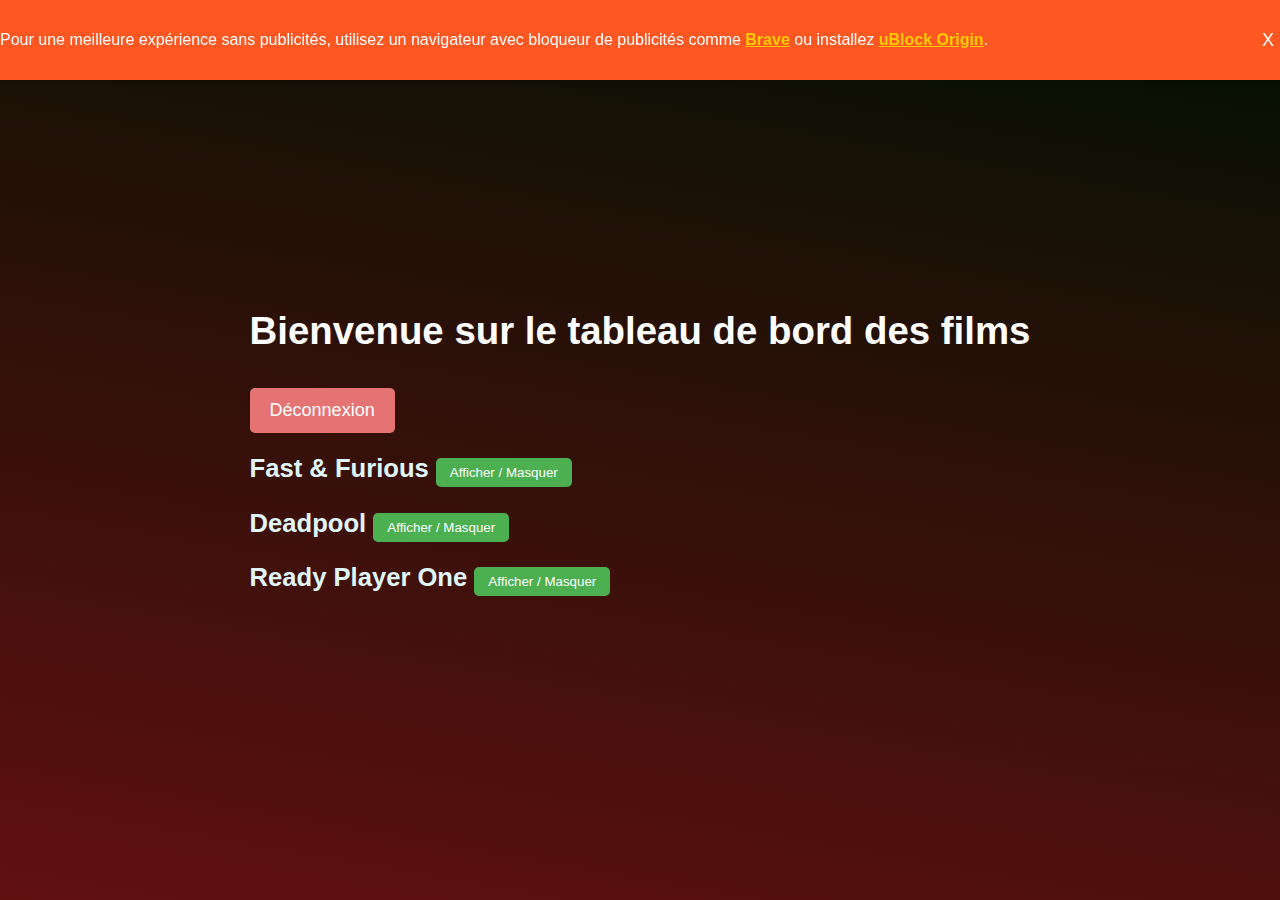
==== dashboard.html @ fcf7fc5c "Update dashboard.html" ====
<!DOCTYPE html>
<html lang="fr">
<head>
    <meta charset="UTF-8">
    <meta name="viewport" content="width=device-width, initial-scale=1.0">
    <title>Dashboard - Films</title>
    <link rel="stylesheet" href="dashboard.css">
</head>
<body>
    <!-- Bannière Adblock -->
    <div id="adblock-banner">
        <p>Pour une meilleure expérience sans publicités, utilisez un navigateur avec bloqueur de publicités comme 
            <a href="https://brave.com" target="_blank">Brave</a> ou installez 
            <a href="https://ublockorigin.com/" target="_blank">uBlock Origin</a>.
        </p>
        <button onclick="closeBanner()">X</button>
    </div>

    <div class="dashboard-container">
        <!-- Entête -->
        <header class="header">
            <h1>Bienvenue sur le tableau de bord des films</h1>
            <button class="logout-btn" onclick="logout()">Déconnexion</button>
        </header>

        <!-- Contenu Principal -->
        <main class="main-content">
            <!-- Catégorie Fast & Furious -->
            <section class="category" id="fast-furious">
                <h2>Fast & Furious <button class="toggle-btn" onclick="toggleCategory('fast-furious')">Afficher / Masquer</button></h2>
                <div class="movies" id="fast-furious-movies">
                    <div class="card">
                        <h3>Fast & Furious 1</h3>
                        <iframe src="https://filemoon.sx/e/dluwszk086er" scrolling="no" allowfullscreen></iframe>
                    </div>
                    <div class="card">
                        <h3>Fast & Furious 2</h3>
                        <iframe src="https://filemoon.sx/e/pdxjuwy2wwd1" scrolling="no" allowfullscreen></iframe>
                    </div>
                    <div class="card">
                        <h3>Fast & Furious 4</h3>
                        <iframe src="https://filemoon.sx/e/5wja6y3ff2u6" scrolling="no" allowfullscreen></iframe>
                    </div>
                    <div class="card">
                        <h3>Fast & Furious 5</h3>
                        <iframe src="https://filemoon.sx/e/ckd4zeqxc0ks" scrolling="no" allowfullscreen></iframe>
                    </div>
                    <div class="card">
                        <h3>Fast & Furious 6</h3>
                        <iframe src="https://filemoon.sx/e/j1ng3m4km0ec" scrolling="no" allowfullscreen></iframe>
                    </div>
                    <div class="card">
                        <h3>Fast & Furious 10</h3>
                        <iframe src="https://filemoon.sx/e/qsmsrk2k0zml" scrolling="no" allowfullscreen></iframe>
                    </div>
                </div>
            </section>

            <!-- Catégorie Deadpool -->
            <section class="category" id="deadpool">
                <h2>Deadpool <button class="toggle-btn" onclick="toggleCategory('deadpool')">Afficher / Masquer</button></h2>
                <div class="movies" id="deadpool-movies">
                    <div class="card">
                        <h3>Deadpool 1</h3>
                        <iframe src="https://filemoon.sx/e/niqfq9ldwoxt" scrolling="no" allowfullscreen></iframe>
                    </div>
                    <div class="card">
                        <h3>Deadpool 2</h3>
                        <iframe src="https://filemoon.sx/e/k35iogdyle2h" scrolling="no" allowfullscreen></iframe>
                    </div>
                    <div class="card">
                        <h3>Deadpool & Wolverine</h3>
                        <iframe src="https://filemoon.sx/e/te74gxx6qgci" scrolling="no" allowfullscreen></iframe>
                    </div>
                </div>
            </section>

            <!-- Catégorie Ready Player One -->
            <section class="category" id="ready-player-one">
                <h2>Ready Player One <button class="toggle-btn" onclick="toggleCategory('ready-player-one')">Afficher / Masquer</button></h2>
                <div class="movies" id="ready-player-one-movies">
                    <div class="card">
                        <h3>Ready Player One</h3>
                        <iframe src="https://filemoon.sx/e/lri81845b99q" scrolling="no" allowfullscreen></iframe>
                    </div>
                </div>
            </section>
        </main>
    </div>

    <script>
        // Fonction pour masquer ou afficher une catégorie
        function toggleCategory(categoryId) {
            const category = document.getElementById(categoryId + '-movies');
            category.style.display = category.style.display === 'none' ? 'block' : 'none';
        }

        // Fonction pour fermer la bannière
        function closeBanner() {
            const banner = document.getElementById('adblock-banner');
            banner.style.display = 'none';
        }

        // Fonction de déconnexion
        function logout() {
            window.location.href = 'index.html';
        }
    </script>
</body>
                                         </html>
---- dashboard.css ----
/* Styles généraux */
body {
    margin: 0;
    font-family: 'Arial', sans-serif;
    background: linear-gradient(10deg, #611010, #011102);
    color: #fff;
    display: flex;
    justify-content: center;
    align-items: center;
    min-height: 100vh;
}

/* Bannière Adblock */
#adblock-banner {
    position: fixed;
    top: 0;
    width: 100%;
    background-color: #ff5722;
    color: #ffffff;
    text-align: center;
    padding: 15px;
    z-index: 9999;
    font-size: 16px;
    box-shadow: 0 2px 5px rgba(0, 0, 0, 0.2);
    display: flex;
    justify-content: space-between;
    align-items: center;
}

#adblock-banner a {
    color: #ffcc00;
    font-weight: bold;
    text-decoration: underline;
}

#adblock-banner a:hover {
    text-decoration: none;
}

#adblock-banner button {
    background-color: transparent;
    border: none;
    color: #ffffff;
    font-size: 18px;
    cursor: pointer;
}

/* Entête */
.header h1 {
    font-size: 2.4em;
    color: #ffffff;
}

.logout-btn {
    padding: 12px 20px;
    background-color: #e57373;
    border: none;
    border-radius: 5px;
    color: white;
    font-size: 18px;
    cursor: pointer;
    margin-top: 10px;
    transition: all 0.3s ease;
}

.logout-btn:hover {
    background-color: #d32f2f;
    transform: scale(1.1);
}

/* Catégories */
.category h2 {
    font-size: 1.6em;
    color: #e0f7fa;
}

.toggle-btn {
    padding: 7px 14px;
    background-color: #4caf50;
    border: none;
    border-radius: 5px;
    color: white;
    cursor: pointer;
    transition: background-color 0.3s ease;
}

.toggle-btn:hover {
    background-color: #45a049;
    transform: scale(1.1);
}

/* Cartes */
.card {
    background: linear-gradient(to bottom, #fff, #f1f1f1);
    padding: 15px;
    border-radius: 8px;
    box-shadow: 0 2px 4px rgba(0, 0, 0, 0.1);
    margin-bottom: 20px;
    transition: transform 0.3s ease, box-shadow 0.3s ease;
}

.card:hover {
    box-shadow: 0 4px 8px rgba(0, 0, 0, 0.2);
    transform: translateY(-5px);
}

.card iframe {
    width: 100%;
    border-radius: 8px;
}

.movies {
    display: none;
}

@media (max-width: 768px) {
    .header h1 {
        font-size: 2em;
    }

    .category h2 {
        font-size: 1.2em;
    }

    .card {
        padding: 10px;
    }

    .movies iframe {
        height: 150px;
    }
}
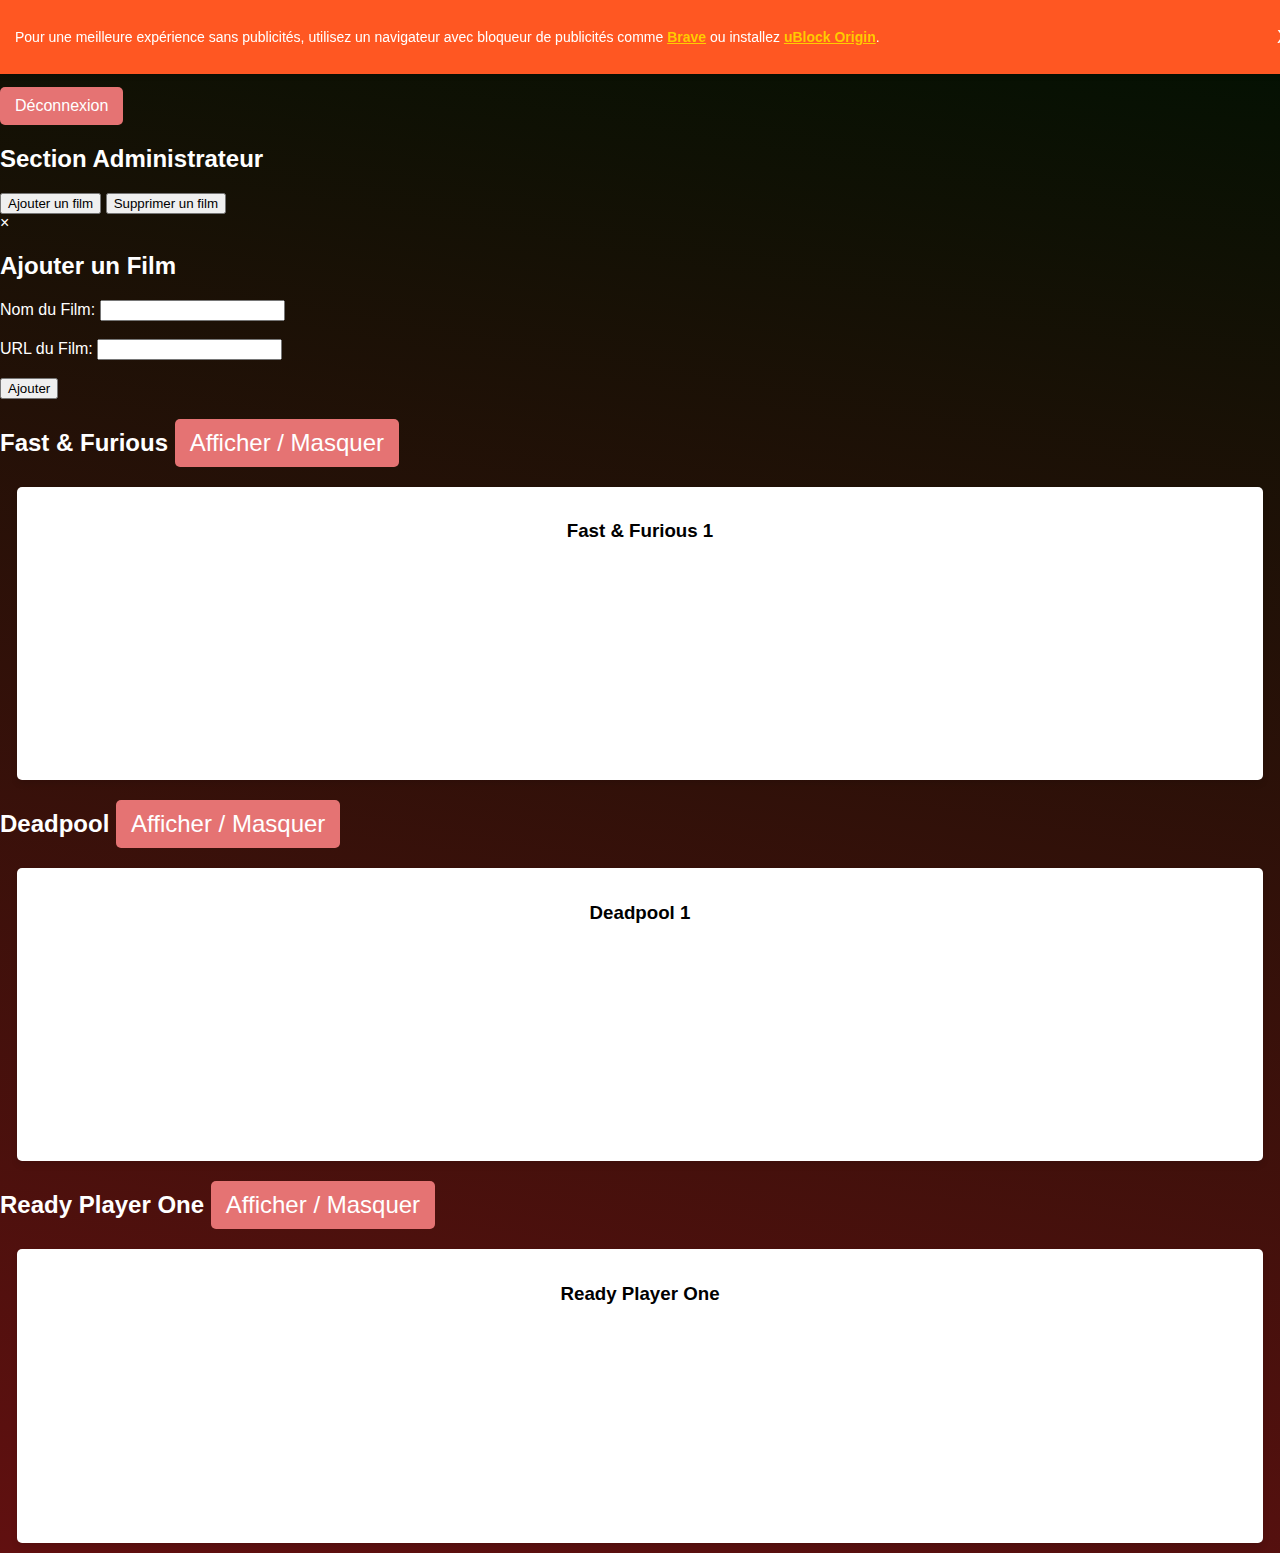
==== commit ead5b1f3: "Update dashboard.html" ====
--- a/dashboard.html
+++ b/dashboard.html
@@ -7,6 +7,7 @@
     <link rel="stylesheet" href="dashboard.css">
 </head>
 <body>
+
     <!-- Bannière Adblock -->
     <div id="adblock-banner">
         <p>Pour une meilleure expérience sans publicités, utilisez un navigateur avec bloqueur de publicités comme 
@@ -23,6 +24,28 @@
             <button class="logout-btn" onclick="logout()">Déconnexion</button>
         </header>
 
+        <!-- Zone Admin visible seulement pour les admins -->
+        <div id="admin-section" class="admin-section" style="display: none;">
+            <h2>Section Administrateur</h2>
+            <button class="admin-btn" onclick="addMovie()">Ajouter un film</button>
+            <button class="admin-btn" onclick="removeMovie()">Supprimer un film</button>
+        </div>
+
+        <!-- Modale pour ajouter un film -->
+        <div id="addMovieModal" class="modal">
+            <div class="modal-content">
+                <span class="close" onclick="closeModal()">&times;</span>
+                <h2>Ajouter un Film</h2>
+                <form id="addMovieForm">
+                    <label for="movieName">Nom du Film:</label>
+                    <input type="text" id="movieName" name="movieName" required><br><br>
+                    <label for="movieUrl">URL du Film:</label>
+                    <input type="url" id="movieUrl" name="movieUrl" required><br><br>
+                    <button type="submit">Ajouter</button>
+                </form>
+            </div>
+        </div>
+
         <!-- Contenu Principal -->
         <main class="main-content">
             <!-- Catégorie Fast & Furious -->
@@ -33,26 +56,7 @@
                         <h3>Fast & Furious 1</h3>
                         <iframe src="https://filemoon.sx/e/dluwszk086er" scrolling="no" allowfullscreen></iframe>
                     </div>
-                    <div class="card">
-                        <h3>Fast & Furious 2</h3>
-                        <iframe src="https://filemoon.sx/e/pdxjuwy2wwd1" scrolling="no" allowfullscreen></iframe>
-                    </div>
-                    <div class="card">
-                        <h3>Fast & Furious 4</h3>
-                        <iframe src="https://filemoon.sx/e/5wja6y3ff2u6" scrolling="no" allowfullscreen></iframe>
-                    </div>
-                    <div class="card">
-                        <h3>Fast & Furious 5</h3>
-                        <iframe src="https://filemoon.sx/e/ckd4zeqxc0ks" scrolling="no" allowfullscreen></iframe>
-                    </div>
-                    <div class="card">
-                        <h3>Fast & Furious 6</h3>
-                        <iframe src="https://filemoon.sx/e/j1ng3m4km0ec" scrolling="no" allowfullscreen></iframe>
-                    </div>
-                    <div class="card">
-                        <h3>Fast & Furious 10</h3>
-                        <iframe src="https://filemoon.sx/e/qsmsrk2k0zml" scrolling="no" allowfullscreen></iframe>
-                    </div>
+                    <!-- Ajouter d'autres films ici... -->
                 </div>
             </section>
 
@@ -64,14 +68,7 @@
                         <h3>Deadpool 1</h3>
                         <iframe src="https://filemoon.sx/e/niqfq9ldwoxt" scrolling="no" allowfullscreen></iframe>
                     </div>
-                    <div class="card">
-                        <h3>Deadpool 2</h3>
-                        <iframe src="https://filemoon.sx/e/k35iogdyle2h" scrolling="no" allowfullscreen></iframe>
-                    </div>
-                    <div class="card">
-                        <h3>Deadpool & Wolverine</h3>
-                        <iframe src="https://filemoon.sx/e/te74gxx6qgci" scrolling="no" allowfullscreen></iframe>
-                    </div>
+                    <!-- Ajouter d'autres films ici... -->
                 </div>
             </section>
 
@@ -105,6 +102,51 @@
         function logout() {
             window.location.href = 'index.html';
         }
+
+        // Fonction pour vérifier si l'utilisateur est admin
+        function checkAdmin() {
+            // Simulation d'un contrôle d'accès (ici on suppose que l'utilisateur est admin)
+            const isAdmin = true; // Remplacer par un vrai contrôle (ex: vérification d'un cookie, token, ou API)
+
+            if (isAdmin) {
+                document.getElementById('admin-section').style.display = 'block'; // Afficher la section admin
+            }
+        }
+
+        // Fonction pour afficher la modale d'ajout de film
+        function addMovie() {
+            const modal = document.getElementById("addMovieModal");
+            modal.style.display = "block"; // Afficher la modale
+        }
+
+        // Fonction pour fermer la modale
+        function closeModal() {
+            const modal = document.getElementById("addMovieModal");
+            modal.style.display = "none"; // Fermer la modale
+        }
+
+        // Gérer l'ajout d'un film
+        document.getElementById('addMovieForm').addEventListener('submit', function(e) {
+            e.preventDefault(); // Empêcher l'envoi du formulaire
+
+            const movieName = document.getElementById('movieName').value;
+            const movieUrl = document.getElementById('movieUrl').value;
+
+            // Ajouter un film (logique à personnaliser)
+            const category = document.getElementById('fast-furious-movies'); // Exemple de catégorie, changer si nécessaire
+            const newCard = document.createElement('div');
+            newCard.classList.add('card');
+            newCard.innerHTML = `<h3>${movieName}</h3><iframe src="${movieUrl}" scrolling="no" allowfullscreen></iframe>`;
+
+            category.appendChild(newCard);
+
+            // Fermer la modale
+            closeModal();
+        });
+
+        // Appeler la fonction de vérification à l'ouverture de la page
+        checkAdmin();
     </script>
+
 </body>
-                                         </html>
+</html>
--- a/dashboard.css
+++ b/dashboard.css
@@ -5,8 +5,7 @@
     background: linear-gradient(10deg, #611010, #011102);
     color: #fff;
     display: flex;
-    justify-content: center;
-    align-items: center;
+    flex-direction: column;
     min-height: 100vh;
 }
 
@@ -20,7 +19,7 @@
     text-align: center;
     padding: 15px;
     z-index: 9999;
-    font-size: 16px;
+    font-size: 14px;
     box-shadow: 0 2px 5px rgba(0, 0, 0, 0.2);
     display: flex;
     justify-content: space-between;
@@ -47,86 +46,58 @@
 
 /* Entête */
 .header h1 {
-    font-size: 2.4em;
+    font-size: 1.8em;
     color: #ffffff;
+    margin-bottom: 15px;
+    text-align: center;
+    padding: 10px;
 }
 
-.logout-btn {
-    padding: 12px 20px;
+/* Boutons */
+.logout-btn, .toggle-btn {
     background-color: #e57373;
+    color: white;
     border: none;
+    padding: 10px 15px;
     border-radius: 5px;
-    color: white;
-    font-size: 18px;
+    font-size: 1em;
     cursor: pointer;
-    margin-top: 10px;
-    transition: all 0.3s ease;
 }
 
-.logout-btn:hover {
+.logout-btn:hover, .toggle-btn:hover {
     background-color: #d32f2f;
-    transform: scale(1.1);
-}
-
-/* Catégories */
-.category h2 {
-    font-size: 1.6em;
-    color: #e0f7fa;
-}
-
-.toggle-btn {
-    padding: 7px 14px;
-    background-color: #4caf50;
-    border: none;
-    border-radius: 5px;
-    color: white;
-    cursor: pointer;
-    transition: background-color 0.3s ease;
-}
-
-.toggle-btn:hover {
-    background-color: #45a049;
-    transform: scale(1.1);
 }
 
 /* Cartes */
 .card {
-    background: linear-gradient(to bottom, #fff, #f1f1f1);
+    background: #ffffff;
+    color: #000000;
+    margin: 10px auto;
     padding: 15px;
-    border-radius: 8px;
-    box-shadow: 0 2px 4px rgba(0, 0, 0, 0.1);
-    margin-bottom: 20px;
-    transition: transform 0.3s ease, box-shadow 0.3s ease;
-}
-
-.card:hover {
-    box-shadow: 0 4px 8px rgba(0, 0, 0, 0.2);
-    transform: translateY(-5px);
+    border-radius: 5px;
+    max-width: 95%;
+    text-align: center;
+    box-shadow: 0 4px 6px rgba(0, 0, 0, 0.1);
 }
 
 .card iframe {
     width: 100%;
-    border-radius: 8px;
+    height: 200px;
+    border: none;
+    border-radius: 5px;
 }
 
-.movies {
-    display: none;
-}
-
+/* Mobile Responsive */
 @media (max-width: 768px) {
     .header h1 {
-        font-size: 2em;
+        font-size: 1.5em;
     }
 
-    .category h2 {
-        font-size: 1.2em;
+    .card iframe {
+        height: 180px;
     }
 
-    .card {
-        padding: 10px;
-    }
-
-    .movies iframe {
-        height: 150px;
+    #adblock-banner {
+        font-size: 12px;
     }
 }
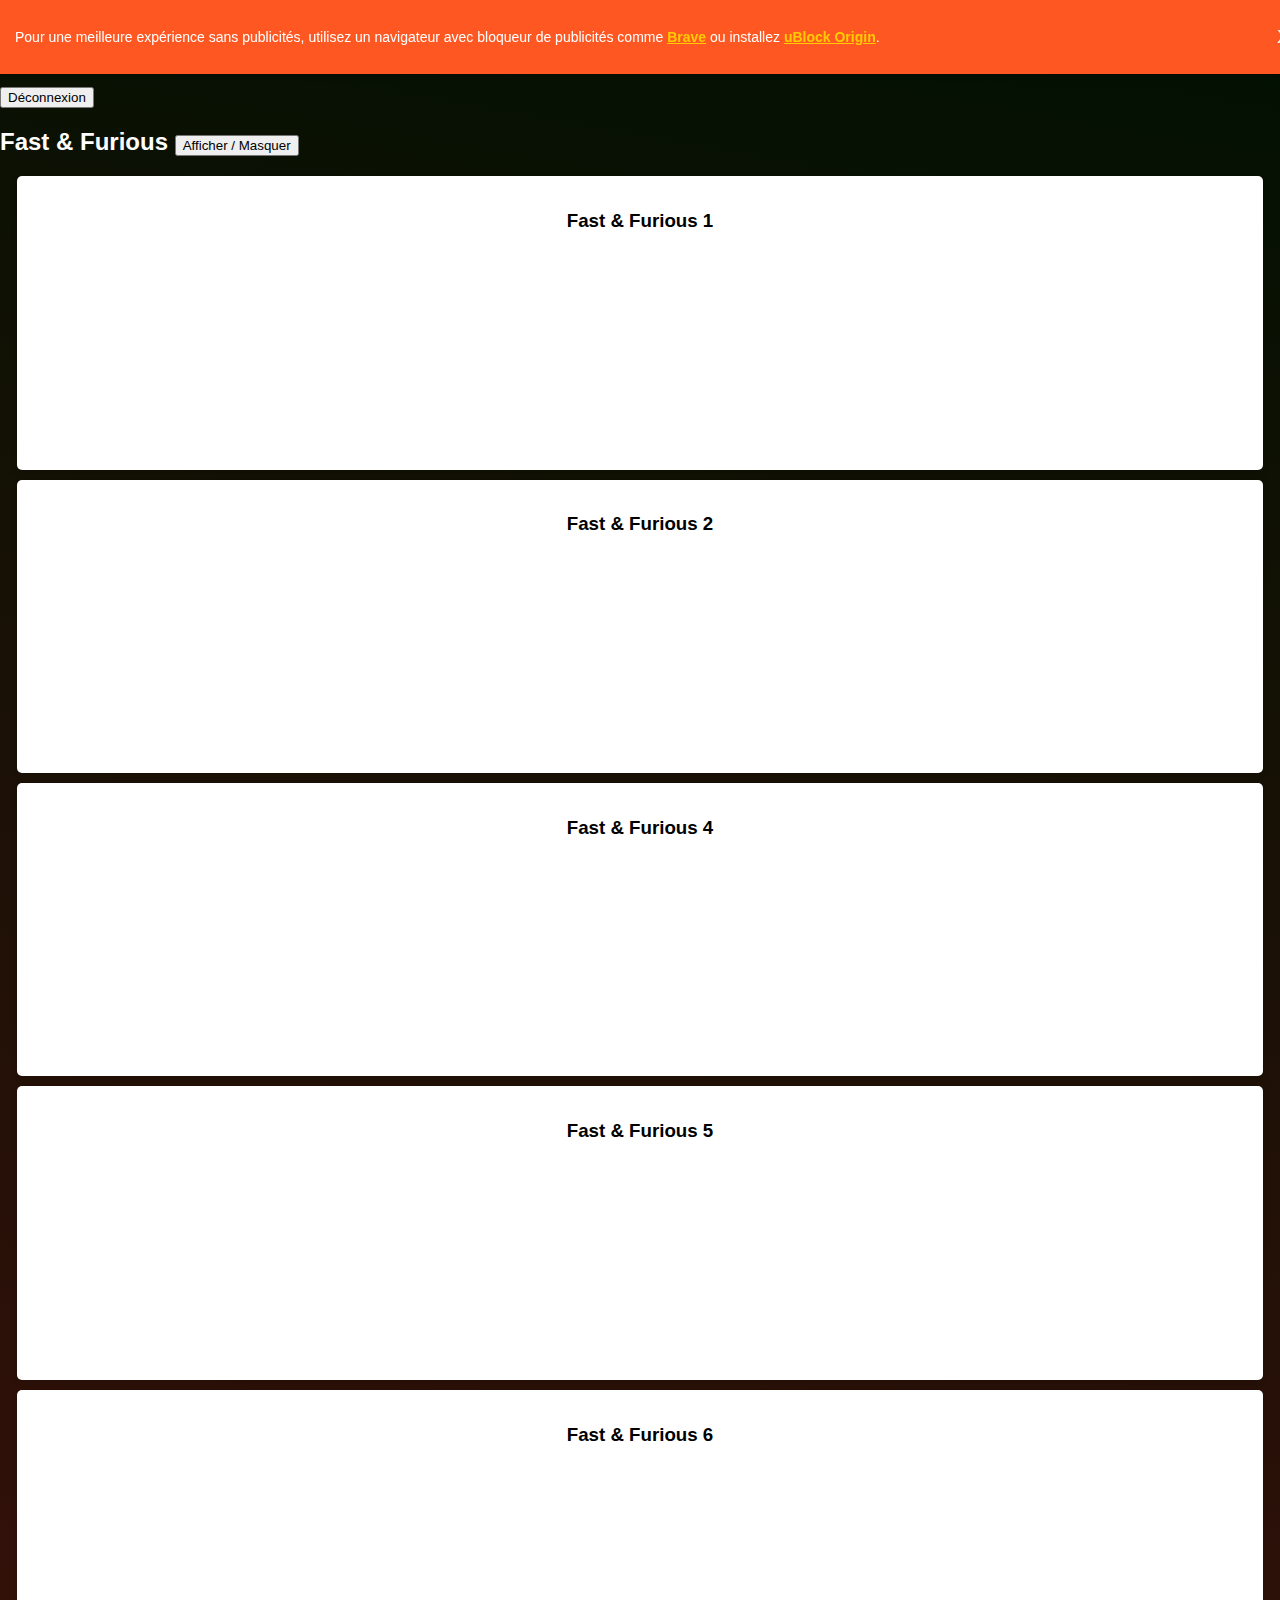
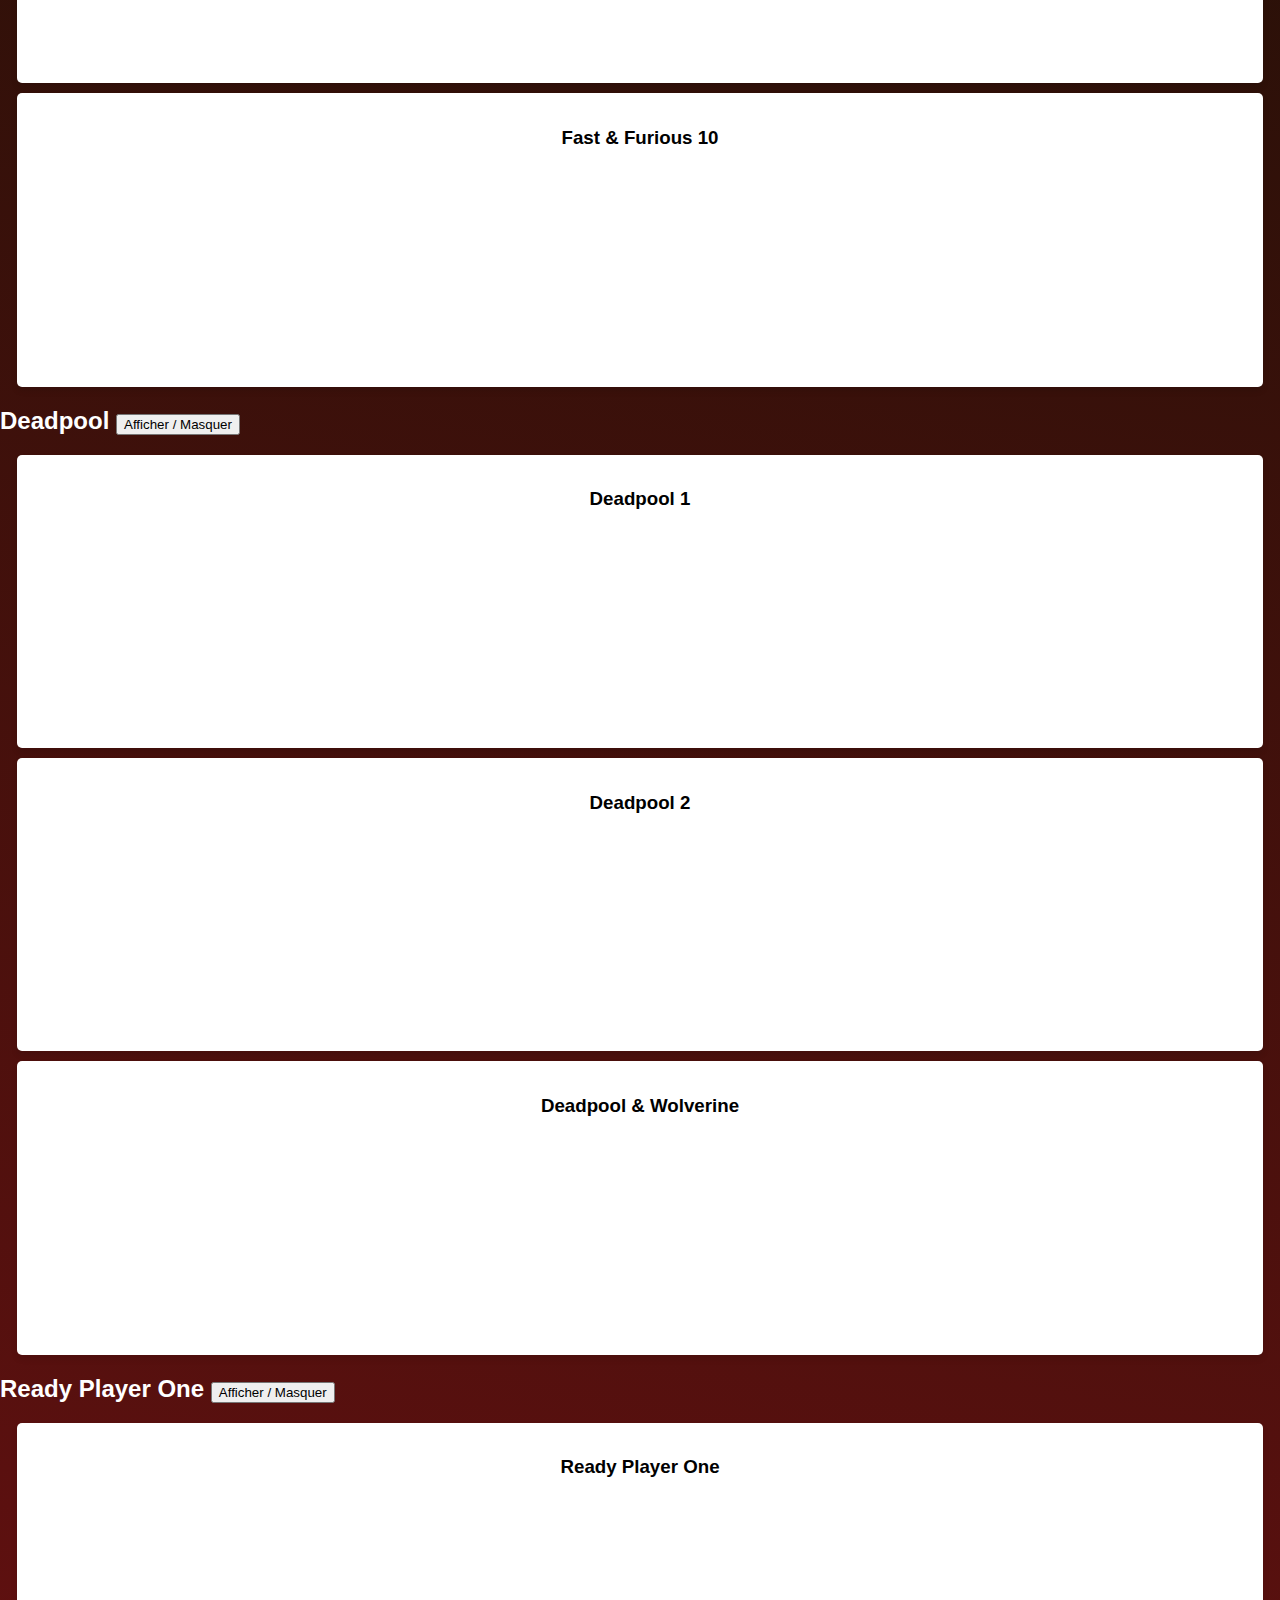
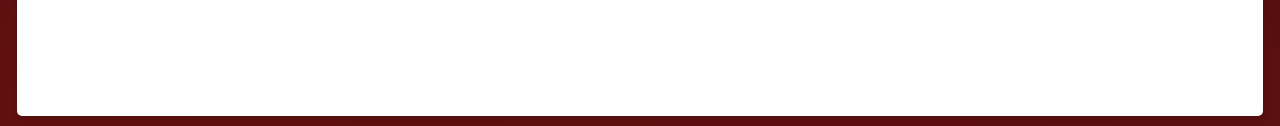
==== commit 95190bcf: "Update dashboard.html" ====
--- a/dashboard.html
+++ b/dashboard.html
@@ -7,7 +7,6 @@
     <link rel="stylesheet" href="dashboard.css">
 </head>
 <body>
-
     <!-- Bannière Adblock -->
     <div id="adblock-banner">
         <p>Pour une meilleure expérience sans publicités, utilisez un navigateur avec bloqueur de publicités comme 
@@ -24,28 +23,6 @@
             <button class="logout-btn" onclick="logout()">Déconnexion</button>
         </header>
 
-        <!-- Zone Admin visible seulement pour les admins -->
-        <div id="admin-section" class="admin-section" style="display: none;">
-            <h2>Section Administrateur</h2>
-            <button class="admin-btn" onclick="addMovie()">Ajouter un film</button>
-            <button class="admin-btn" onclick="removeMovie()">Supprimer un film</button>
-        </div>
-
-        <!-- Modale pour ajouter un film -->
-        <div id="addMovieModal" class="modal">
-            <div class="modal-content">
-                <span class="close" onclick="closeModal()">&times;</span>
-                <h2>Ajouter un Film</h2>
-                <form id="addMovieForm">
-                    <label for="movieName">Nom du Film:</label>
-                    <input type="text" id="movieName" name="movieName" required><br><br>
-                    <label for="movieUrl">URL du Film:</label>
-                    <input type="url" id="movieUrl" name="movieUrl" required><br><br>
-                    <button type="submit">Ajouter</button>
-                </form>
-            </div>
-        </div>
-
         <!-- Contenu Principal -->
         <main class="main-content">
             <!-- Catégorie Fast & Furious -->
@@ -56,7 +33,26 @@
                         <h3>Fast & Furious 1</h3>
                         <iframe src="https://filemoon.sx/e/dluwszk086er" scrolling="no" allowfullscreen></iframe>
                     </div>
-                    <!-- Ajouter d'autres films ici... -->
+                    <div class="card">
+                        <h3>Fast & Furious 2</h3>
+                        <iframe src="https://filemoon.sx/e/pdxjuwy2wwd1" scrolling="no" allowfullscreen></iframe>
+                    </div>
+                    <div class="card">
+                        <h3>Fast & Furious 4</h3>
+                        <iframe src="https://filemoon.sx/e/5wja6y3ff2u6" scrolling="no" allowfullscreen></iframe>
+                    </div>
+                    <div class="card">
+                        <h3>Fast & Furious 5</h3>
+                        <iframe src="https://filemoon.sx/e/ckd4zeqxc0ks" scrolling="no" allowfullscreen></iframe>
+                    </div>
+                    <div class="card">
+                        <h3>Fast & Furious 6</h3>
+                        <iframe src="https://filemoon.sx/e/j1ng3m4km0ec" scrolling="no" allowfullscreen></iframe>
+                    </div>
+                    <div class="card">
+                        <h3>Fast & Furious 10</h3>
+                        <iframe src="https://filemoon.sx/e/qsmsrk2k0zml" scrolling="no" allowfullscreen></iframe>
+                    </div>
                 </div>
             </section>
 
@@ -68,7 +64,14 @@
                         <h3>Deadpool 1</h3>
                         <iframe src="https://filemoon.sx/e/niqfq9ldwoxt" scrolling="no" allowfullscreen></iframe>
                     </div>
-                    <!-- Ajouter d'autres films ici... -->
+                    <div class="card">
+                        <h3>Deadpool 2</h3>
+                        <iframe src="https://filemoon.sx/e/k35iogdyle2h" scrolling="no" allowfullscreen></iframe>
+                    </div>
+                    <div class="card">
+                        <h3>Deadpool & Wolverine</h3>
+                        <iframe src="https://filemoon.sx/e/te74gxx6qgci" scrolling="no" allowfullscreen></iframe>
+                    </div>
                 </div>
             </section>
 
@@ -102,51 +105,6 @@
         function logout() {
             window.location.href = 'index.html';
         }
-
-        // Fonction pour vérifier si l'utilisateur est admin
-        function checkAdmin() {
-            // Simulation d'un contrôle d'accès (ici on suppose que l'utilisateur est admin)
-            const isAdmin = true; // Remplacer par un vrai contrôle (ex: vérification d'un cookie, token, ou API)
-
-            if (isAdmin) {
-                document.getElementById('admin-section').style.display = 'block'; // Afficher la section admin
-            }
-        }
-
-        // Fonction pour afficher la modale d'ajout de film
-        function addMovie() {
-            const modal = document.getElementById("addMovieModal");
-            modal.style.display = "block"; // Afficher la modale
-        }
-
-        // Fonction pour fermer la modale
-        function closeModal() {
-            const modal = document.getElementById("addMovieModal");
-            modal.style.display = "none"; // Fermer la modale
-        }
-
-        // Gérer l'ajout d'un film
-        document.getElementById('addMovieForm').addEventListener('submit', function(e) {
-            e.preventDefault(); // Empêcher l'envoi du formulaire
-
-            const movieName = document.getElementById('movieName').value;
-            const movieUrl = document.getElementById('movieUrl').value;
-
-            // Ajouter un film (logique à personnaliser)
-            const category = document.getElementById('fast-furious-movies'); // Exemple de catégorie, changer si nécessaire
-            const newCard = document.createElement('div');
-            newCard.classList.add('card');
-            newCard.innerHTML = `<h3>${movieName}</h3><iframe src="${movieUrl}" scrolling="no" allowfullscreen></iframe>`;
-
-            category.appendChild(newCard);
-
-            // Fermer la modale
-            closeModal();
-        });
-
-        // Appeler la fonction de vérification à l'ouverture de la page
-        checkAdmin();
     </script>
-
 </body>
 </html>
--- a/dashboard.css
+++ b/dashboard.css
@@ -53,19 +53,29 @@
     padding: 10px;
 }
 
-/* Boutons */
-.logout-btn, .toggle-btn {
-    background-color: #e57373;
+/* Section Admin */
+.admin-section {
+    background-color: #f44336;
+    color: white;
+    padding: 20px;
+    text-align: center;
+    margin-bottom: 20px;
+    border-radius: 5px;
+}
+
+.admin-btn {
+    background-color: #4caf50;
     color: white;
     border: none;
     padding: 10px 15px;
-    border-radius: 5px;
+    margin: 5px;
     font-size: 1em;
     cursor: pointer;
+    border-radius: 5px;
 }
 
-.logout-btn:hover, .toggle-btn:hover {
-    background-color: #d32f2f;
+.admin-btn:hover {
+    background-color: #45a049;
 }
 
 /* Cartes */
@@ -87,6 +97,73 @@
     border-radius: 5px;
 }
 
+/* Modale (popup) d'ajout de film */
+.modal {
+    display: none; 
+    position: fixed; 
+    z-index: 1; 
+    left: 0;
+    top: 0;
+    width: 100%;
+    height: 100%;
+    overflow: auto; 
+    background-color: rgb(0,0,0); 
+    background-color: rgba(0,0,0,0.4); 
+    padding-top: 60px;
+}
+
+.modal-content {
+    background-color: #fefefe;
+    margin: 5% auto;
+    padding: 20px;
+    border: 1px solid #888;
+    width: 80%;
+    max-width: 400px;
+    border-radius: 5px;
+}
+
+.close {
+    color: #aaa;
+    float: right;
+    font-size: 28px;
+    font-weight: bold;
+}
+
+.close:hover,
+.close:focus {
+    color: black;
+    text-decoration: none;
+    cursor: pointer;
+}
+
+.modal form {
+    display: flex;
+    flex-direction: column;
+    align-items: center;
+}
+
+.modal input[type="text"], 
+.modal input[type="url"] {
+    padding: 10px;
+    margin: 10px 0;
+    width: 80%;
+    border: 1px solid #ccc;
+    border-radius: 5px;
+}
+
+.modal button {
+    background-color: #4caf50;
+    color: white;
+    padding: 10px 20px;
+    border: none;
+    border-radius: 5px;
+    cursor: pointer;
+}
+
+.modal button:hover {
+    background-color: #45a049;
+}
+
 /* Mobile Responsive */
 @media (max-width: 768px) {
     .header h1 {
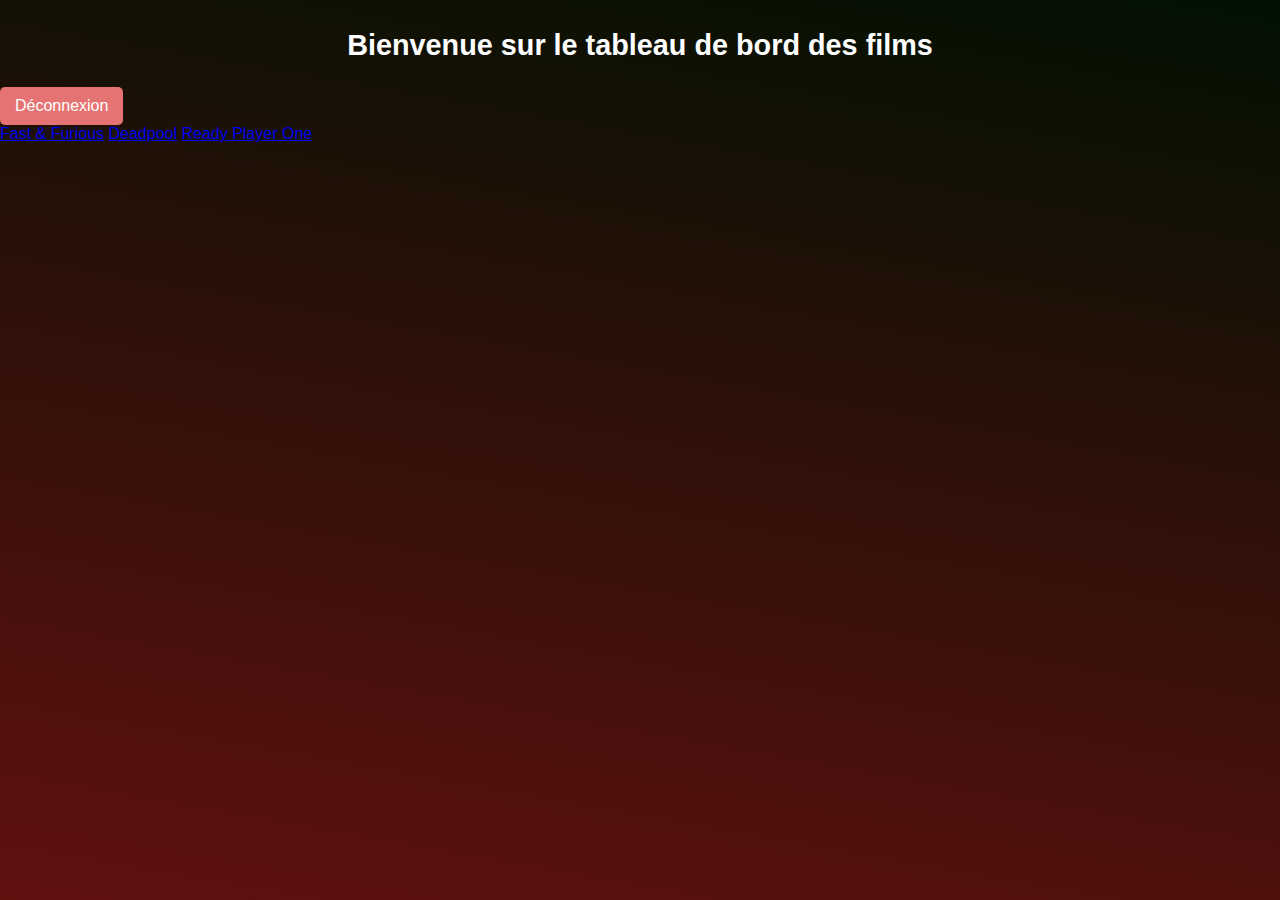
==== commit 13c4c539: "Update dashboard.html" ====
--- a/dashboard.html
+++ b/dashboard.html
@@ -7,101 +7,20 @@
     <link rel="stylesheet" href="dashboard.css">
 </head>
 <body>
-    <!-- Bannière Adblock -->
-    <div id="adblock-banner">
-        <p>Pour une meilleure expérience sans publicités, utilisez un navigateur avec bloqueur de publicités comme 
-            <a href="https://brave.com" target="_blank">Brave</a> ou installez 
-            <a href="https://ublockorigin.com/" target="_blank">uBlock Origin</a>.
-        </p>
-        <button onclick="closeBanner()">X</button>
-    </div>
+    <header class="header">
+        <h1>Bienvenue sur le tableau de bord des films</h1>
+        <button class="logout-btn" onclick="logout()">Déconnexion</button>
+    </header>
 
-    <div class="dashboard-container">
-        <!-- Entête -->
-        <header class="header">
-            <h1>Bienvenue sur le tableau de bord des films</h1>
-            <button class="logout-btn" onclick="logout()">Déconnexion</button>
-        </header>
-
-        <!-- Contenu Principal -->
-        <main class="main-content">
-            <!-- Catégorie Fast & Furious -->
-            <section class="category" id="fast-furious">
-                <h2>Fast & Furious <button class="toggle-btn" onclick="toggleCategory('fast-furious')">Afficher / Masquer</button></h2>
-                <div class="movies" id="fast-furious-movies">
-                    <div class="card">
-                        <h3>Fast & Furious 1</h3>
-                        <iframe src="https://filemoon.sx/e/dluwszk086er" scrolling="no" allowfullscreen></iframe>
-                    </div>
-                    <div class="card">
-                        <h3>Fast & Furious 2</h3>
-                        <iframe src="https://filemoon.sx/e/pdxjuwy2wwd1" scrolling="no" allowfullscreen></iframe>
-                    </div>
-                    <div class="card">
-                        <h3>Fast & Furious 4</h3>
-                        <iframe src="https://filemoon.sx/e/5wja6y3ff2u6" scrolling="no" allowfullscreen></iframe>
-                    </div>
-                    <div class="card">
-                        <h3>Fast & Furious 5</h3>
-                        <iframe src="https://filemoon.sx/e/ckd4zeqxc0ks" scrolling="no" allowfullscreen></iframe>
-                    </div>
-                    <div class="card">
-                        <h3>Fast & Furious 6</h3>
-                        <iframe src="https://filemoon.sx/e/j1ng3m4km0ec" scrolling="no" allowfullscreen></iframe>
-                    </div>
-                    <div class="card">
-                        <h3>Fast & Furious 10</h3>
-                        <iframe src="https://filemoon.sx/e/qsmsrk2k0zml" scrolling="no" allowfullscreen></iframe>
-                    </div>
-                </div>
-            </section>
-
-            <!-- Catégorie Deadpool -->
-            <section class="category" id="deadpool">
-                <h2>Deadpool <button class="toggle-btn" onclick="toggleCategory('deadpool')">Afficher / Masquer</button></h2>
-                <div class="movies" id="deadpool-movies">
-                    <div class="card">
-                        <h3>Deadpool 1</h3>
-                        <iframe src="https://filemoon.sx/e/niqfq9ldwoxt" scrolling="no" allowfullscreen></iframe>
-                    </div>
-                    <div class="card">
-                        <h3>Deadpool 2</h3>
-                        <iframe src="https://filemoon.sx/e/k35iogdyle2h" scrolling="no" allowfullscreen></iframe>
-                    </div>
-                    <div class="card">
-                        <h3>Deadpool & Wolverine</h3>
-                        <iframe src="https://filemoon.sx/e/te74gxx6qgci" scrolling="no" allowfullscreen></iframe>
-                    </div>
-                </div>
-            </section>
-
-            <!-- Catégorie Ready Player One -->
-            <section class="category" id="ready-player-one">
-                <h2>Ready Player One <button class="toggle-btn" onclick="toggleCategory('ready-player-one')">Afficher / Masquer</button></h2>
-                <div class="movies" id="ready-player-one-movies">
-                    <div class="card">
-                        <h3>Ready Player One</h3>
-                        <iframe src="https://filemoon.sx/e/lri81845b99q" scrolling="no" allowfullscreen></iframe>
-                    </div>
-                </div>
-            </section>
-        </main>
-    </div>
+    <main class="main-content">
+        <nav class="navbar">
+            <a href="fast_furious.html">Fast & Furious</a>
+            <a href="deadpool.html">Deadpool</a>
+            <a href="ready_player_one.html">Ready Player One</a>
+        </nav>
+    </main>
 
     <script>
-        // Fonction pour masquer ou afficher une catégorie
-        function toggleCategory(categoryId) {
-            const category = document.getElementById(categoryId + '-movies');
-            category.style.display = category.style.display === 'none' ? 'block' : 'none';
-        }
-
-        // Fonction pour fermer la bannière
-        function closeBanner() {
-            const banner = document.getElementById('adblock-banner');
-            banner.style.display = 'none';
-        }
-
-        // Fonction de déconnexion
         function logout() {
             window.location.href = 'index.html';
         }
--- a/dashboard.css
+++ b/dashboard.css
@@ -53,29 +53,19 @@
     padding: 10px;
 }
 
-/* Section Admin */
-.admin-section {
-    background-color: #f44336;
-    color: white;
-    padding: 20px;
-    text-align: center;
-    margin-bottom: 20px;
-    border-radius: 5px;
-}
-
-.admin-btn {
-    background-color: #4caf50;
+/* Boutons */
+.logout-btn, .toggle-btn {
+    background-color: #e57373;
     color: white;
     border: none;
     padding: 10px 15px;
-    margin: 5px;
+    border-radius: 5px;
     font-size: 1em;
     cursor: pointer;
-    border-radius: 5px;
 }
 
-.admin-btn:hover {
-    background-color: #45a049;
+.logout-btn:hover, .toggle-btn:hover {
+    background-color: #d32f2f;
 }
 
 /* Cartes */
@@ -97,71 +87,9 @@
     border-radius: 5px;
 }
 
-/* Modale (popup) d'ajout de film */
-.modal {
-    display: none; 
-    position: fixed; 
-    z-index: 1; 
-    left: 0;
-    top: 0;
-    width: 100%;
-    height: 100%;
-    overflow: auto; 
-    background-color: rgb(0,0,0); 
-    background-color: rgba(0,0,0,0.4); 
-    padding-top: 60px;
-}
-
-.modal-content {
-    background-color: #fefefe;
-    margin: 5% auto;
-    padding: 20px;
-    border: 1px solid #888;
-    width: 80%;
-    max-width: 400px;
-    border-radius: 5px;
-}
-
-.close {
-    color: #aaa;
-    float: right;
-    font-size: 28px;
-    font-weight: bold;
-}
-
-.close:hover,
-.close:focus {
-    color: black;
-    text-decoration: none;
-    cursor: pointer;
-}
-
-.modal form {
-    display: flex;
-    flex-direction: column;
-    align-items: center;
-}
-
-.modal input[type="text"], 
-.modal input[type="url"] {
-    padding: 10px;
-    margin: 10px 0;
-    width: 80%;
-    border: 1px solid #ccc;
-    border-radius: 5px;
-}
-
-.modal button {
-    background-color: #4caf50;
-    color: white;
-    padding: 10px 20px;
-    border: none;
-    border-radius: 5px;
-    cursor: pointer;
-}
-
-.modal button:hover {
-    background-color: #45a049;
+/* Cacher les films par défaut */
+.movies {
+    display: none;
 }
 
 /* Mobile Responsive */
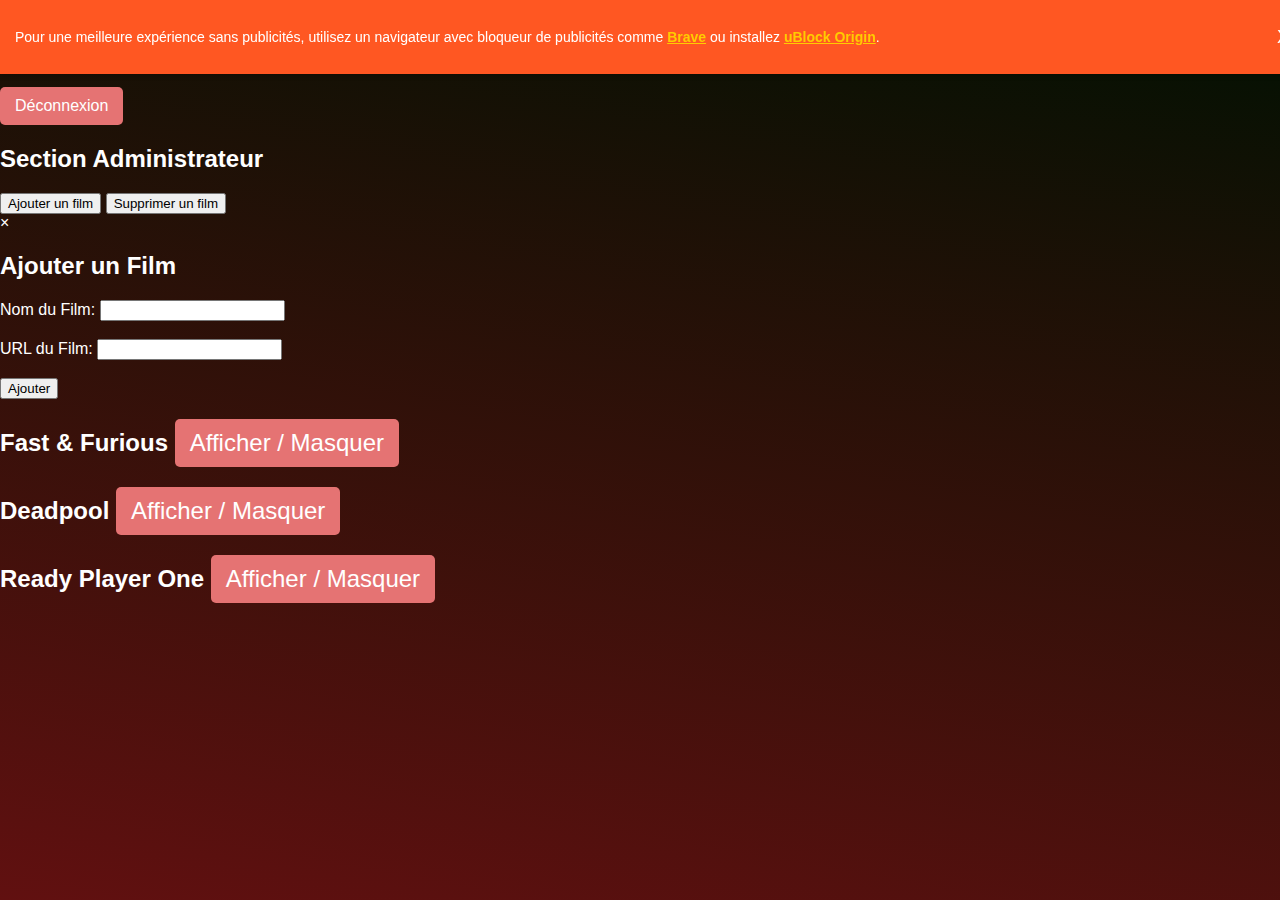
==== commit 7043eec1: "Add files via upload" ====
--- a/dashboard.html
+++ b/dashboard.html
@@ -7,23 +7,146 @@
     <link rel="stylesheet" href="dashboard.css">
 </head>
 <body>
-    <header class="header">
-        <h1>Bienvenue sur le tableau de bord des films</h1>
-        <button class="logout-btn" onclick="logout()">Déconnexion</button>
-    </header>
 
-    <main class="main-content">
-        <nav class="navbar">
-            <a href="fast_furious.html">Fast & Furious</a>
-            <a href="deadpool.html">Deadpool</a>
-            <a href="ready_player_one.html">Ready Player One</a>
-        </nav>
-    </main>
+    <!-- Bannière Adblock -->
+    <div id="adblock-banner">
+        <p>Pour une meilleure expérience sans publicités, utilisez un navigateur avec bloqueur de publicités comme 
+            <a href="https://brave.com" target="_blank">Brave</a> ou installez 
+            <a href="https://ublockorigin.com/" target="_blank">uBlock Origin</a>.
+        </p>
+        <button onclick="closeBanner()">X</button>
+    </div>
+
+    <div class="dashboard-container">
+        <!-- Entête -->
+        <header class="header">
+            <h1>Bienvenue sur le tableau de bord des films</h1>
+            <button class="logout-btn" onclick="logout()">Déconnexion</button>
+        </header>
+
+        <!-- Zone Admin visible seulement pour les admins -->
+        <div id="admin-section" class="admin-section" style="display: none;">
+            <h2>Section Administrateur</h2>
+            <button class="admin-btn" onclick="addMovie()">Ajouter un film</button>
+            <button class="admin-btn" onclick="removeMovie()">Supprimer un film</button>
+        </div>
+
+        <!-- Modale pour ajouter un film -->
+        <div id="addMovieModal" class="modal">
+            <div class="modal-content">
+                <span class="close" onclick="closeModal()">&times;</span>
+                <h2>Ajouter un Film</h2>
+                <form id="addMovieForm">
+                    <label for="movieName">Nom du Film:</label>
+                    <input type="text" id="movieName" name="movieName" required><br><br>
+                    <label for="movieUrl">URL du Film:</label>
+                    <input type="url" id="movieUrl" name="movieUrl" required><br><br>
+                    <button type="submit">Ajouter</button>
+                </form>
+            </div>
+        </div>
+
+        <!-- Contenu Principal -->
+        <main class="main-content">
+            <!-- Catégorie Fast & Furious -->
+            <section class="category" id="fast-furious">
+                <h2>Fast & Furious <button class="toggle-btn" onclick="toggleCategory('fast-furious')">Afficher / Masquer</button></h2>
+                <div class="movies" id="fast-furious-movies">
+                    <div class="card">
+                        <h3>Fast & Furious 1</h3>
+                        <iframe src="https://filemoon.sx/e/dluwszk086er" scrolling="no" allowfullscreen></iframe>
+                    </div>
+                    <!-- Ajouter d'autres films ici... -->
+                </div>
+            </section>
+
+            <!-- Catégorie Deadpool -->
+            <section class="category" id="deadpool">
+                <h2>Deadpool <button class="toggle-btn" onclick="toggleCategory('deadpool')">Afficher / Masquer</button></h2>
+                <div class="movies" id="deadpool-movies">
+                    <div class="card">
+                        <h3>Deadpool 1</h3>
+                        <iframe src="https://filemoon.sx/e/niqfq9ldwoxt" scrolling="no" allowfullscreen></iframe>
+                    </div>
+                    <!-- Ajouter d'autres films ici... -->
+                </div>
+            </section>
+
+            <!-- Catégorie Ready Player One -->
+            <section class="category" id="ready-player-one">
+                <h2>Ready Player One <button class="toggle-btn" onclick="toggleCategory('ready-player-one')">Afficher / Masquer</button></h2>
+                <div class="movies" id="ready-player-one-movies">
+                    <div class="card">
+                        <h3>Ready Player One</h3>
+                        <iframe src="https://filemoon.sx/e/lri81845b99q" scrolling="no" allowfullscreen></iframe>
+                    </div>
+                </div>
+            </section>
+        </main>
+    </div>
 
     <script>
+        // Fonction pour masquer ou afficher une catégorie
+        function toggleCategory(categoryId) {
+            const category = document.getElementById(categoryId + '-movies');
+            category.style.display = category.style.display === 'none' ? 'block' : 'none';
+        }
+
+        // Fonction pour fermer la bannière
+        function closeBanner() {
+            const banner = document.getElementById('adblock-banner');
+            banner.style.display = 'none';
+        }
+
+        // Fonction de déconnexion
         function logout() {
             window.location.href = 'index.html';
         }
+
+        // Fonction pour vérifier si l'utilisateur est admin
+        function checkAdmin() {
+            // Simulation d'un contrôle d'accès (ici on suppose que l'utilisateur est admin)
+            const isAdmin = true; // Remplacer par un vrai contrôle (ex: vérification d'un cookie, token, ou API)
+
+            if (isAdmin) {
+                document.getElementById('admin-section').style.display = 'block'; // Afficher la section admin
+            }
+        }
+
+        // Fonction pour afficher la modale d'ajout de film
+        function addMovie() {
+            const modal = document.getElementById("addMovieModal");
+            modal.style.display = "block"; // Afficher la modale
+        }
+
+        // Fonction pour fermer la modale
+        function closeModal() {
+            const modal = document.getElementById("addMovieModal");
+            modal.style.display = "none"; // Fermer la modale
+        }
+
+        // Gérer l'ajout d'un film
+        document.getElementById('addMovieForm').addEventListener('submit', function(e) {
+            e.preventDefault(); // Empêcher l'envoi du formulaire
+
+            const movieName = document.getElementById('movieName').value;
+            const movieUrl = document.getElementById('movieUrl').value;
+
+            // Ajouter un film (logique à personnaliser)
+            const category = document.getElementById('fast-furious-movies'); // Exemple de catégorie, changer si nécessaire
+            const newCard = document.createElement('div');
+            newCard.classList.add('card');
+            newCard.innerHTML = `<h3>${movieName}</h3><iframe src="${movieUrl}" scrolling="no" allowfullscreen></iframe>`;
+
+            category.appendChild(newCard);
+
+            // Fermer la modale
+            closeModal();
+        });
+
+        // Appeler la fonction de vérification à l'ouverture de la page
+        checkAdmin();
     </script>
+
 </body>
 </html>
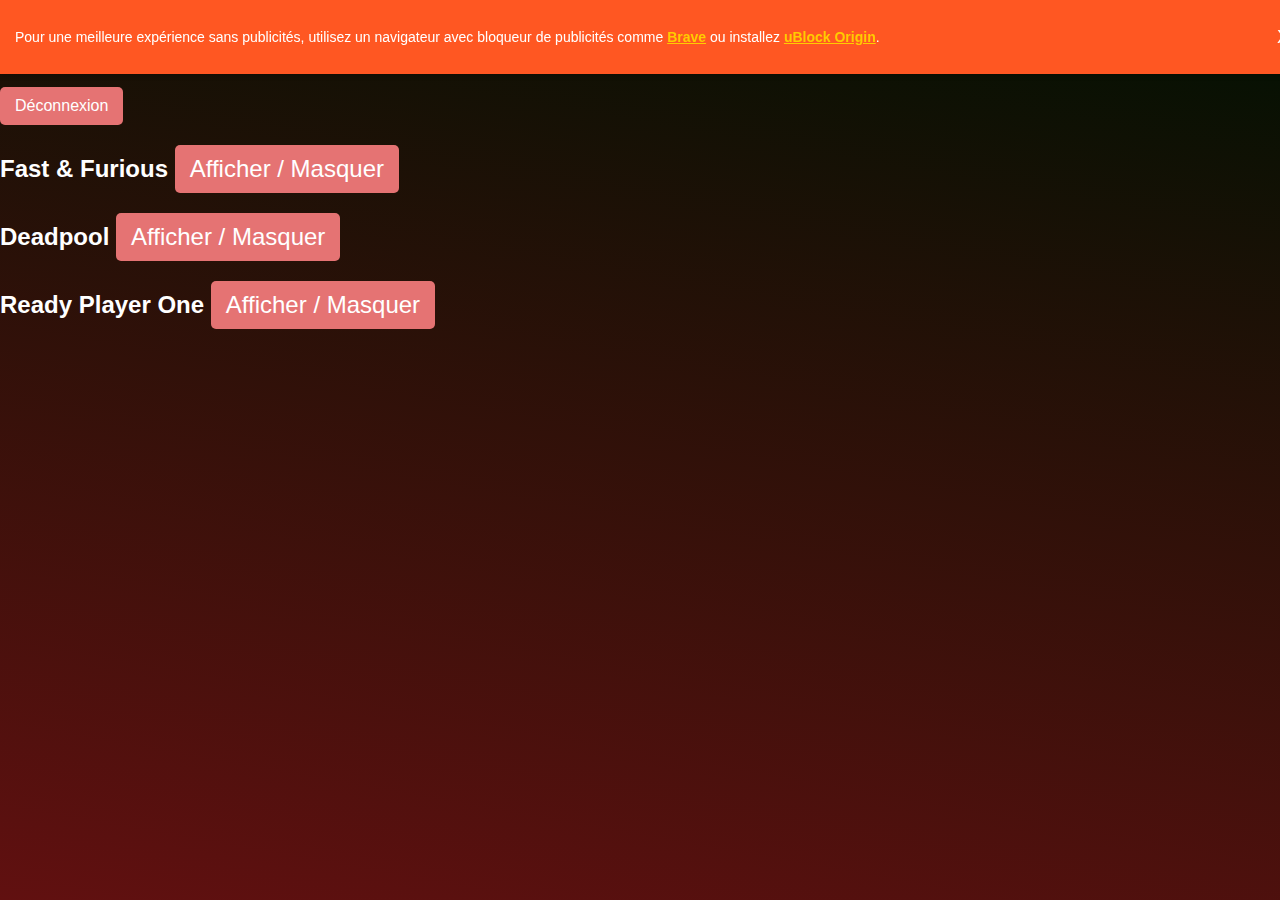
==== commit 053dc3d9: "Add files via upload" ====
--- a/dashboard.html
+++ b/dashboard.html
@@ -7,7 +7,6 @@
     <link rel="stylesheet" href="dashboard.css">
 </head>
 <body>
-
     <!-- Bannière Adblock -->
     <div id="adblock-banner">
         <p>Pour une meilleure expérience sans publicités, utilisez un navigateur avec bloqueur de publicités comme 
@@ -24,28 +23,6 @@
             <button class="logout-btn" onclick="logout()">Déconnexion</button>
         </header>
 
-        <!-- Zone Admin visible seulement pour les admins -->
-        <div id="admin-section" class="admin-section" style="display: none;">
-            <h2>Section Administrateur</h2>
-            <button class="admin-btn" onclick="addMovie()">Ajouter un film</button>
-            <button class="admin-btn" onclick="removeMovie()">Supprimer un film</button>
-        </div>
-
-        <!-- Modale pour ajouter un film -->
-        <div id="addMovieModal" class="modal">
-            <div class="modal-content">
-                <span class="close" onclick="closeModal()">&times;</span>
-                <h2>Ajouter un Film</h2>
-                <form id="addMovieForm">
-                    <label for="movieName">Nom du Film:</label>
-                    <input type="text" id="movieName" name="movieName" required><br><br>
-                    <label for="movieUrl">URL du Film:</label>
-                    <input type="url" id="movieUrl" name="movieUrl" required><br><br>
-                    <button type="submit">Ajouter</button>
-                </form>
-            </div>
-        </div>
-
         <!-- Contenu Principal -->
         <main class="main-content">
             <!-- Catégorie Fast & Furious -->
@@ -56,7 +33,26 @@
                         <h3>Fast & Furious 1</h3>
                         <iframe src="https://filemoon.sx/e/dluwszk086er" scrolling="no" allowfullscreen></iframe>
                     </div>
-                    <!-- Ajouter d'autres films ici... -->
+                    <div class="card">
+                        <h3>Fast & Furious 2</h3>
+                        <iframe src="https://filemoon.sx/e/pdxjuwy2wwd1" scrolling="no" allowfullscreen></iframe>
+                    </div>
+                    <div class="card">
+                        <h3>Fast & Furious 4</h3>
+                        <iframe src="https://filemoon.sx/e/5wja6y3ff2u6" scrolling="no" allowfullscreen></iframe>
+                    </div>
+                    <div class="card">
+                        <h3>Fast & Furious 5</h3>
+                        <iframe src="https://filemoon.sx/e/ckd4zeqxc0ks" scrolling="no" allowfullscreen></iframe>
+                    </div>
+                    <div class="card">
+                        <h3>Fast & Furious 6</h3>
+                        <iframe src="https://filemoon.sx/e/j1ng3m4km0ec" scrolling="no" allowfullscreen></iframe>
+                    </div>
+                    <div class="card">
+                        <h3>Fast & Furious 10</h3>
+                        <iframe src="https://filemoon.sx/e/qsmsrk2k0zml" scrolling="no" allowfullscreen></iframe>
+                    </div>
                 </div>
             </section>
 
@@ -68,7 +64,14 @@
                         <h3>Deadpool 1</h3>
                         <iframe src="https://filemoon.sx/e/niqfq9ldwoxt" scrolling="no" allowfullscreen></iframe>
                     </div>
-                    <!-- Ajouter d'autres films ici... -->
+                    <div class="card">
+                        <h3>Deadpool 2</h3>
+                        <iframe src="https://filemoon.sx/e/k35iogdyle2h" scrolling="no" allowfullscreen></iframe>
+                    </div>
+                    <div class="card">
+                        <h3>Deadpool & Wolverine</h3>
+                        <iframe src="https://filemoon.sx/e/te74gxx6qgci" scrolling="no" allowfullscreen></iframe>
+                    </div>
                 </div>
             </section>
 
@@ -102,51 +105,6 @@
         function logout() {
             window.location.href = 'index.html';
         }
-
-        // Fonction pour vérifier si l'utilisateur est admin
-        function checkAdmin() {
-            // Simulation d'un contrôle d'accès (ici on suppose que l'utilisateur est admin)
-            const isAdmin = true; // Remplacer par un vrai contrôle (ex: vérification d'un cookie, token, ou API)
-
-            if (isAdmin) {
-                document.getElementById('admin-section').style.display = 'block'; // Afficher la section admin
-            }
-        }
-
-        // Fonction pour afficher la modale d'ajout de film
-        function addMovie() {
-            const modal = document.getElementById("addMovieModal");
-            modal.style.display = "block"; // Afficher la modale
-        }
-
-        // Fonction pour fermer la modale
-        function closeModal() {
-            const modal = document.getElementById("addMovieModal");
-            modal.style.display = "none"; // Fermer la modale
-        }
-
-        // Gérer l'ajout d'un film
-        document.getElementById('addMovieForm').addEventListener('submit', function(e) {
-            e.preventDefault(); // Empêcher l'envoi du formulaire
-
-            const movieName = document.getElementById('movieName').value;
-            const movieUrl = document.getElementById('movieUrl').value;
-
-            // Ajouter un film (logique à personnaliser)
-            const category = document.getElementById('fast-furious-movies'); // Exemple de catégorie, changer si nécessaire
-            const newCard = document.createElement('div');
-            newCard.classList.add('card');
-            newCard.innerHTML = `<h3>${movieName}</h3><iframe src="${movieUrl}" scrolling="no" allowfullscreen></iframe>`;
-
-            category.appendChild(newCard);
-
-            // Fermer la modale
-            closeModal();
-        });
-
-        // Appeler la fonction de vérification à l'ouverture de la page
-        checkAdmin();
     </script>
-
 </body>
 </html>
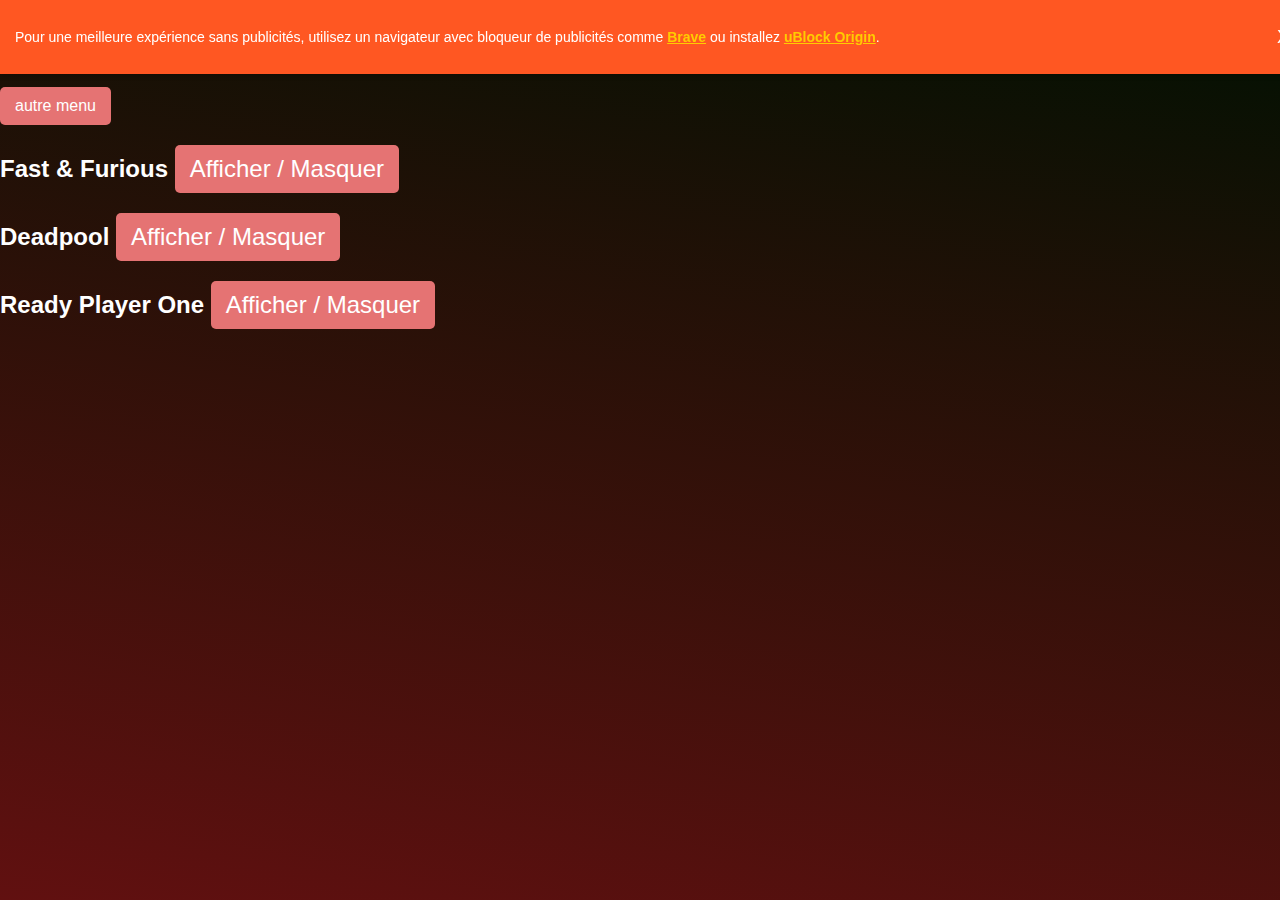
==== commit 91c7a2e0: "Update dashboard.html" ====
--- a/dashboard.html
+++ b/dashboard.html
@@ -20,7 +20,7 @@
         <!-- Entête -->
         <header class="header">
             <h1>Bienvenue sur le tableau de bord des films</h1>
-            <button class="logout-btn" onclick="logout()">Déconnexion</button>
+            <button class="logout-btn" onclick="logout()">autre menu</button>
         </header>
 
         <!-- Contenu Principal -->
@@ -103,7 +103,7 @@
 
         // Fonction de déconnexion
         function logout() {
-            window.location.href = 'index.html';
+            window.location.href = 'deadpool.html';
         }
     </script>
 </body>
